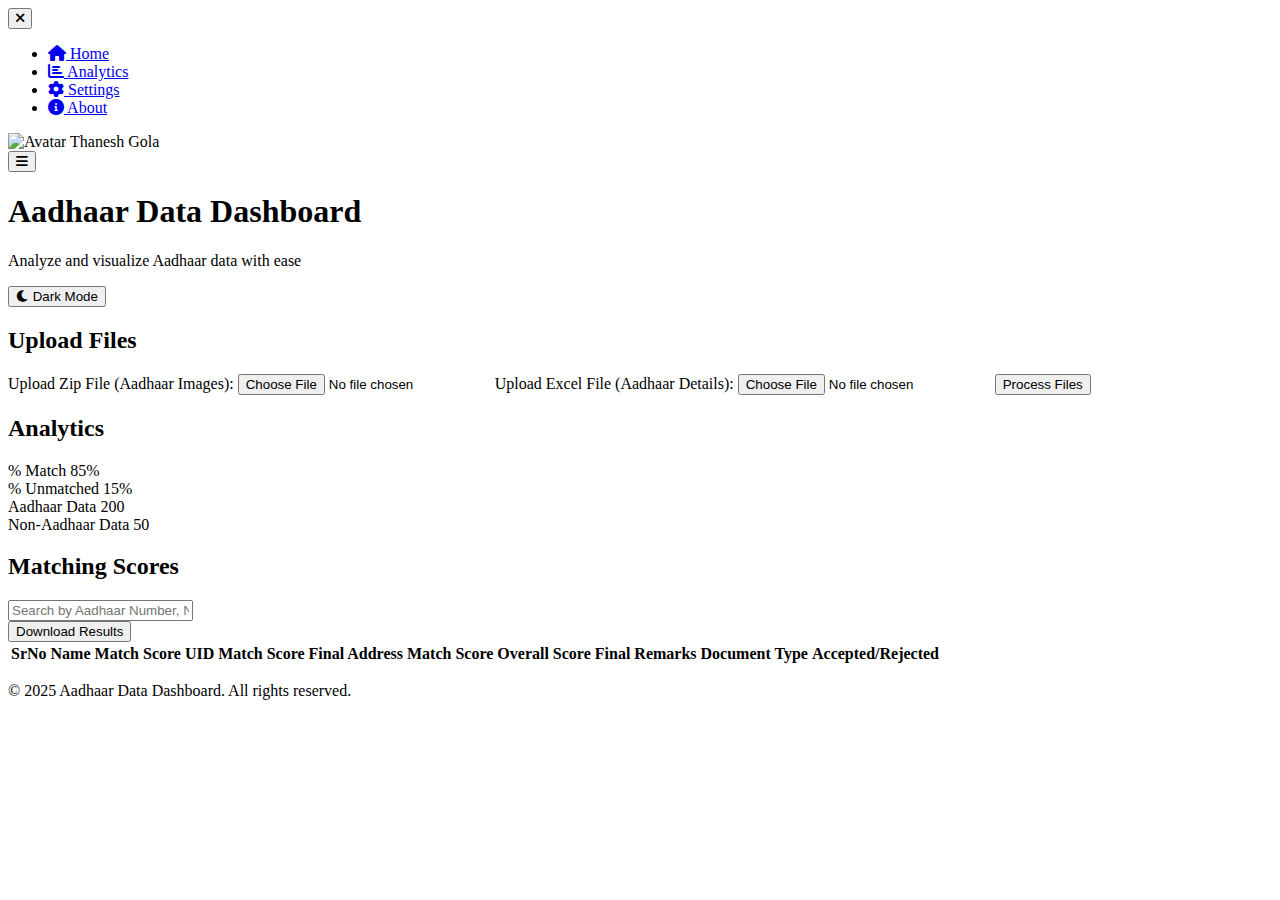
==== Project/templates/index.html @ 6aca0367 "My First Commit" ====
<!DOCTYPE html>
<html lang="en">

<head>
    <meta charset="UTF-8">
    <meta name="viewport" content="width=device-width, initial-scale=1.0">
    <title>Aadhaar Data Dashboard</title>
    <link rel="stylesheet" href="/static/dashboard.css">
    <!-- Font Awesome for Icons -->
    <script src="https://cdn.jsdelivr.net/npm/chart.js"></script>
    <link rel="stylesheet" href="https://cdnjs.cloudflare.com/ajax/libs/font-awesome/6.0.0/css/all.min.css">
</head>

<body>
    <!-- Sidebar -->
    <div class="sidebar" id="sidebar">
        <button class="close-btn" id="close-sidebar">
            <i class="fas fa-times"></i>
        </button>
        <ul>
            <li><a href="index.html"><i class="fas fa-home"></i> Home</a></li>
            <li><a href="/static/analytics.html"><i class="fas fa-chart-bar"></i> Analytics</a></li>
            <li><a href="/static/settings.html"><i class="fas fa-cog"></i> Settings</a></li>
            <li><a href="/static/about.html"><i class="fas fa-info-circle"></i> About</a></li>
        </ul>
        <div class="user-info">
            <img src="/static/images/thanesh_profile.png" alt="Avatar" class="avatar">
            <span class="username">Thanesh Gola</span>
        </div>
    </div>

    <!-- Header -->
    <header id="header">
        <button class="menu-btn" id="open-sidebar">
            <i class="fas fa-bars"></i>
        </button>
        <div class="header-content">
            <h1>Aadhaar Data Dashboard</h1>
            <p>Analyze and visualize Aadhaar data with ease</p>
        </div>
        <button id="theme-toggle" class="theme-toggle">
            <i class="fas fa-moon"></i> Dark Mode
        </button>
    </header>

    <!-- Dashboard Container -->
    <div class="dashboard-container">
        <!-- File Upload Section -->
        <section class="upload-section">
            <h2>Upload Files</h2>
            <form id="upload-form" action="/upload" method="POST" enctype="multipart/form-data">
                <label for="zip-file">Upload Zip File (Aadhaar Images):</label>
                <input type="file" id="zip-file" accept=".zip" name="zip_file" required>
            
                <label for="excel-file">Upload Excel File (Aadhaar Details):</label>
                <input type="file" id="excel-file" accept=".xlsx, .xls" name="excel_file" required>
            
                <button type="submit">Process Files</button>
            </form>            
        </section>

        <!-- Data Visualization Section -->
        <section id="data-analytics" class="data-section">
            <h2>Analytics</h2>
            <div id="analytics-section" class="analytics">
                <div class="metric">
                    <span class="label">% Match</span>
                    <span class="value" id="match-percent">85%</span>
                </div>
                <div class="metric">
                    <span class="label">% Unmatched</span>
                    <span class="value" id="unmatch-percent">15%</span>
                </div>
                <div class="metric">
                    <span class="label">Aadhaar Data</span>
                    <span class="value" id="aadhaar-data">200</span>
                </div>
                <div class="metric">
                    <span class="label">Non-Aadhaar Data</span>
                    <span class="value" id="non-aadhaar-data">50</span>
                </div>
            </div>

            <h2>Matching Scores</h2>
            <div class="search-download-container">
                <div class="search-container">
                    <input type="text" id="search-input" placeholder="Search by Aadhaar Number, Name, or Match Score...">
                </div>
                <div class="download-container">
                    <button class="btn btn-success" onclick="downloadResults()">Download Results</button>
                </div>
            </div>
            <table id="matching-scores-table">
                <thead>
                    <tr>
                        <th>SrNo</th>
                        <th>Name Match Score</th>
                        <th>UID Match Score</th>
                        <th>Final Address Match Score</th>
                        <th>Overall Score</th>
                        <th>Final Remarks</th>
                        <th>Document Type</th>
                        <th>Accepted/Rejected</th>
                    </tr>
                </thead>
                <tbody>
                </tbody>
            </table>
        </section>
    </div>

    <!-- Footer -->
    <footer id="footer">
        <p>&copy; 2025 Aadhaar Data Dashboard. All rights reserved.</p>
    </footer>

    <script src="/static/dashboard.js"></script>
</body>

</html>
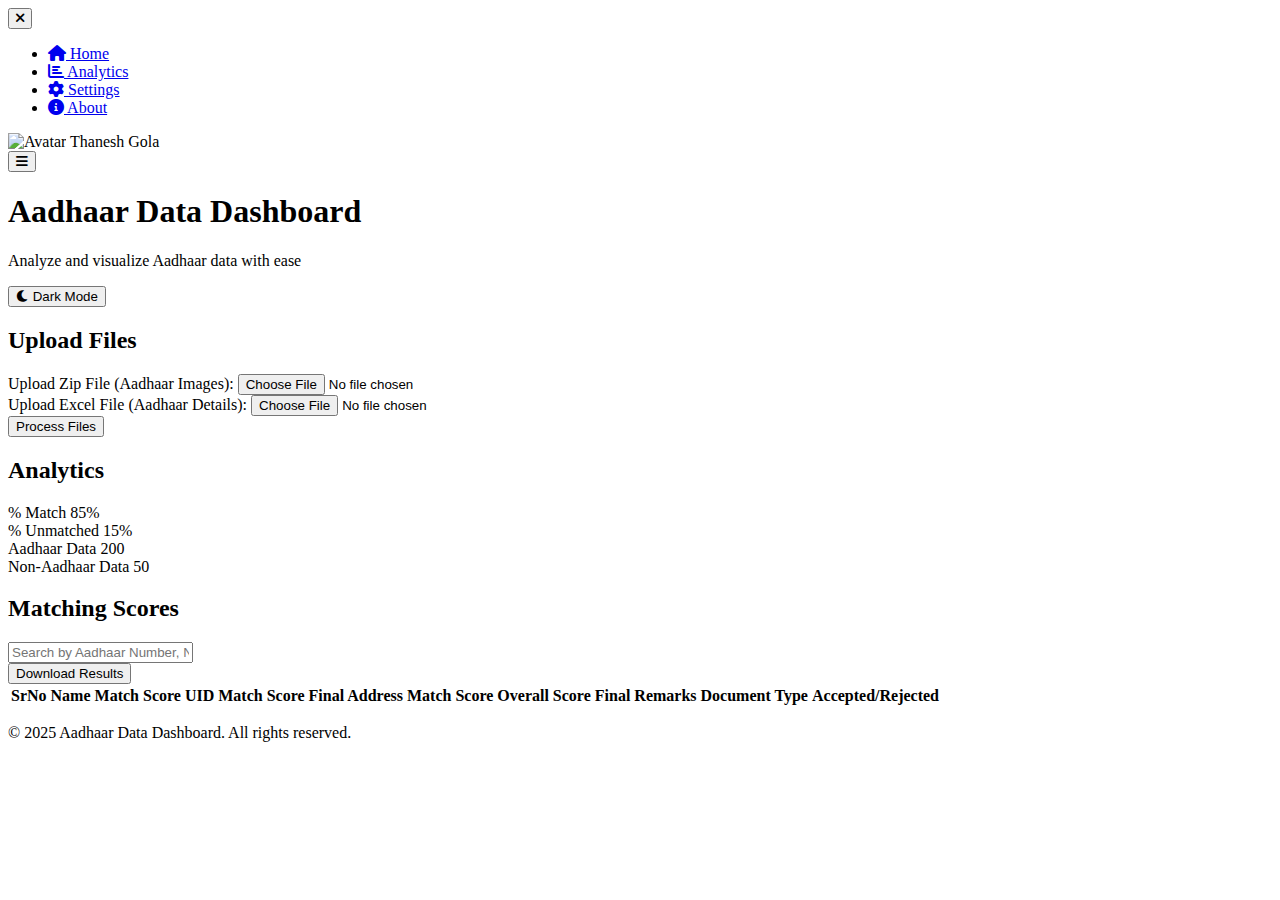
==== commit c1a0d514: "Added Database" ====
--- a/Project/templates/index.html
+++ b/Project/templates/index.html
@@ -46,7 +46,32 @@
     <!-- Dashboard Container -->
     <div class="dashboard-container">
         <!-- File Upload Section -->
+
         <section class="upload-section">
+            <h2>Upload Files</h2>
+            <form id="upload-form" action="/upload" method="POST" enctype="multipart/form-data">
+                <div class="file-boxes">
+                    <div class="file-box">
+                        <label for="zip-file">Upload Zip File (Aadhaar Images):</label>
+                        <input type="file" id="zip-file" accept=".zip" name="zip_file" required>
+                    </div>
+                    <div class="file-box">
+                        <label for="excel-file">Upload Excel File (Aadhaar Details):</label>
+                        <input type="file" id="excel-file" accept=".xlsx, .xls" name="excel_file" required>
+                    </div>
+                </div>
+                <button type="submit">Process Files</button>
+            </form>
+
+            <!-- Loading Indicator (Initially hidden) -->
+            <div id="loading" style="display: none;">
+                <p>Loading... Please wait...</p>
+            </div>
+        </section>
+        
+        
+        
+        <!-- <section class="upload-section">
             <h2>Upload Files</h2>
             <form id="upload-form" action="/upload" method="POST" enctype="multipart/form-data">
                 <label for="zip-file">Upload Zip File (Aadhaar Images):</label>
@@ -57,7 +82,24 @@
             
                 <button type="submit">Process Files</button>
             </form>            
-        </section>
+        </section> -->
+
+
+        <!-- <section class="upload-section">
+            <h2>Upload Files</h2>
+            <form id="upload-form" action="/upload" method="POST" enctype="multipart/form-data">
+                <div class="file-upload-box">
+                    <label for="zip-file">Upload Zip File (Aadhaar Images):</label>
+                    <input type="file" id="zip-file" accept=".zip" name="zip_file" required>
+                </div>
+                <div class="file-upload-box">
+                    <label for="excel-file">Upload Excel File (Aadhaar Details):</label>
+                    <input type="file" id="excel-file" accept=".xlsx, .xls" name="excel_file" required>
+                </div>
+                <button type="submit">Process Files</button>
+            </form>
+        </section> -->
+        
 
         <!-- Data Visualization Section -->
         <section id="data-analytics" class="data-section">
